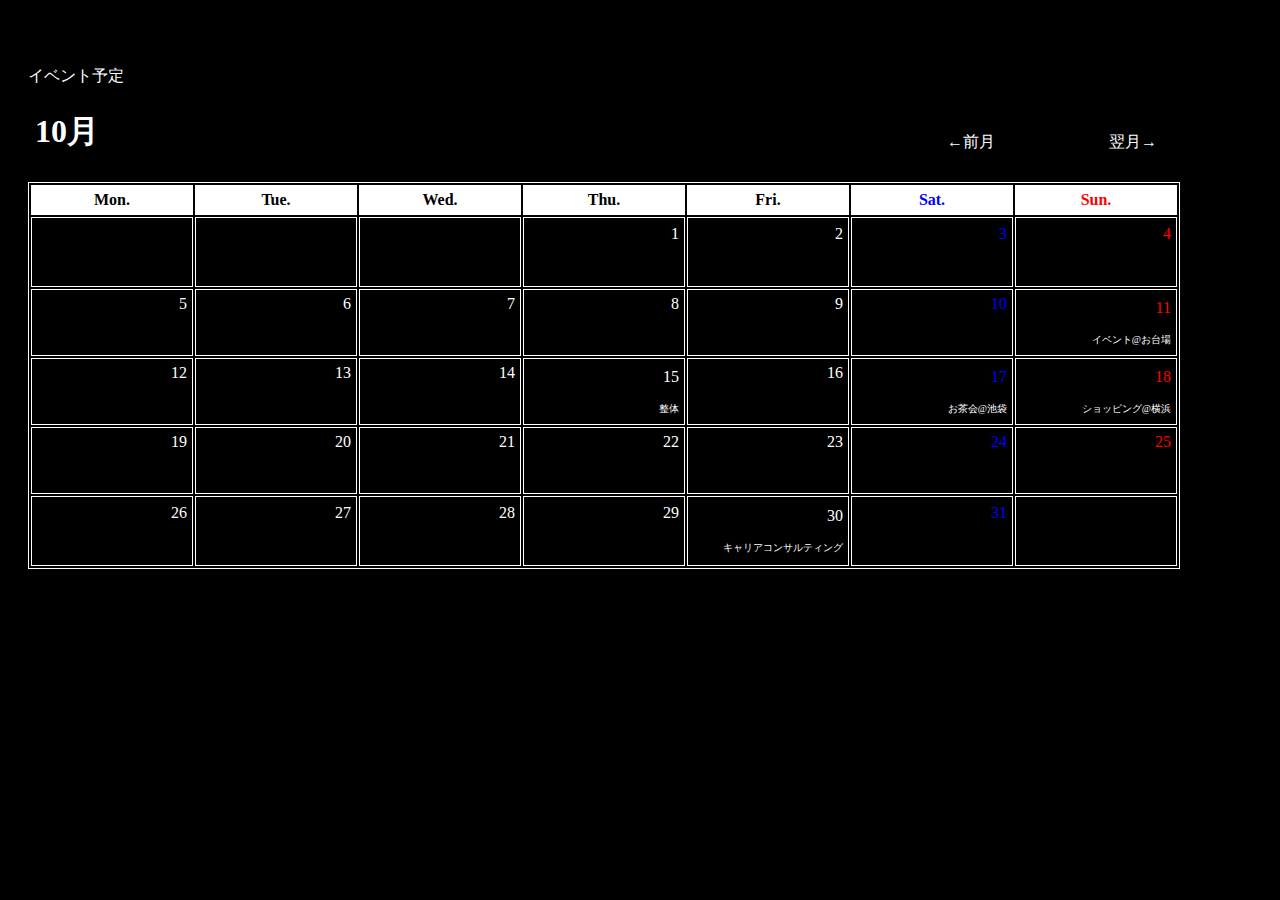
==== calendar.html @ 0e005faf "Add files via upload" ====
<html><head>
	<title>10月の予定</title>
	<link rel="stylesheet" href="style.css">
	<style>
		.mainContainer{
			text-align:left;
			margin-left:20px;
		}
		td{
			border:1px solid #FFFFFF;
			width:150px;
			padding:5px;
		}
		.days{
			font-weight:bold;
			background-color:white;
			color:black;
		}
		.sche{
			font-size:10px;
			color:white;
		}
	</style>
</head>
<body>

	<div class="mainContainer">
		<p>イベント予定</p>
		<div class="row">
			<div class="col-7">
				<table>
					<tr>
						<td style="border:none;"><h1>10月</h1></td>
						<td style="border:none;"></td>
						<td style="border:none;"></td>
						<td style="border:none;"></td>
						<td style="border:none;"></td>
						<td style="border:none;text-align:right;"><a href="calendar.html">←前月</a></td>
						<td style="border:none;text-align:right;"><a href="calendar.html">翌月→</a></td>
					</tr>
				</table>
			</div>
			<div class="col-7">
				<table style="border:1px solid #FFFFFF;">
					<thead style="text-align:center;">
						<tr>
				    	<td class="days">Mon.</td>
				    	<td class="days">Tue.</td>
				    	<td class="days">Wed.</td>
				    	<td class="days">Thu.</td>
				    	<td class="days">Fri.</td>
				    	<td class="days" style="color:blue;">Sat.</td>
				    	<td class="days" style="color:red;">Sun.</td>
				    	</tr>
			    	</thead>
			    	<tbody style="text-align:right;">
				    	<tr>
				    	<td><p>　</p><p>　</p></td>
				    	<td><p>　</p><p>　</p></td>
				    	<td><p>　</p><p>　</p></td>
				    	<td><p>1</p><p>　</p></td>
				    	<td><p>2</p><p>　</p></td>
				    	<td style="color:blue;"><p>3</p><p>　</p></td>
				    	<td style="color:red;"><p>4</p><p>　</p></td>
				    	</tr>
				    	<tr>
				    	<td><p>5</p><p>　</p></td>
				    	<td><p>6</p><p>　</p></td>
				    	<td><p>7</p><p>　</p></td>
				    	<td><p>8</p><p>　</p></td>
				    	<td><p>9</p><p>　</p></td>
				    	<td style="color:blue;"><p>10</p><p>　</p></td>
				    	<td style="color:red;"><p>11</p><p class="sche">イベント@お台場</p></td>
				    	</tr>
				    	<tr>
				    	<td><p>12</p><p>　</p></td>
				    	<td><p>13</p><p>　</p></td>
				    	<td><p>14</p><p>　</p></td>
				    	<td><p>15</p><p class="sche">整体</p></td>
				    	<td><p>16</p><p>　</p></td>
				    	<td style="color:blue;"><p>17</p><p class="sche">お茶会@池袋</p></td>
				    	<td style="color:red;"><p>18</p><p class="sche">ショッピング@横浜</p></td>
				    	</tr>
				    	<tr>
				    	<td><p>19</p><p>　</p></td>
				    	<td><p>20</p><p>　</p></td>
				    	<td><p>21</p><p>　</p></td>
				    	<td><p>22</p><p>　</p></td>
				    	<td><p>23</p><p>　</p></td>
				    	<td style="color:blue;"><p>24</p><p>　</p></td>
				    	<td style="color:red;"><p>25</p><p>　</p></td>
				    	</tr>
				    	<tr>
				    	<td><p>26</p><p>　</p></td>
				    	<td><p>27</p><p>　</p></td>
				    	<td><p>28</p><p>　</p></td>
				    	<td><p>29</p><p>　</p></td>
				    	<td><p>30</p><p class="sche">キャリアコンサルティング</p></td>
				    	<td style="color:blue;"><p>31</p><p>　</p></td>
				    	<td style="color:red;"><p>　</p><p>　</p></td>
				    	</tr>
			    	</tbody>
			</table>
		</div>
	</div>
	
</body>
</html>
---- style.css ----
.base {
  display: flex;
  flex-direction: row;
  width: 100vw;
  height: 100vh;
}
.class1 {
  width: 250px;
  height: 100%;
}
 
.class2 {
  display: flex;
  flex-direction: column;
  width: 100vw;
  height: 100%;
}
 
body{ 
 background-color:#000000;
 color:white;
 text-align:center;
 }

.mainContainer{
 width:100% - 30px;
 height:auto - 60px;
 margin-top:50px;
 text-align:center;
 align-items:center;
 min-width:calc(100vw - 300px);
 overflow:hidden;
}

.reminderContainer{
 width:500px;
 height:auto;
 padding:20px;
 text-align:center;
 margin-left: auto;
 margin-right: auto;
}

.ul-align-center{
 display: flex;
 text-align:left;
 align-items: center;
 flex-direction: column;
}

.blink {
 animation: blinkAnime 1s infinite alternate;
}
@keyframes blinkAnime{
 0%{color: #FF0000}
 25%{color: #FFFF00}
 50%{color: #FF6600}
 75%{color: #00FF00}
 100%{color: #00FFFF}
}

.link{
 color:white;
 text-decoration: none;
}

a{
 color:white;
 text-decoration: none;
}

input[type="button"] {
 font-weight: bold;
 width: 150px;
}

.torikeshi{
 text-decoration: line-through;
}
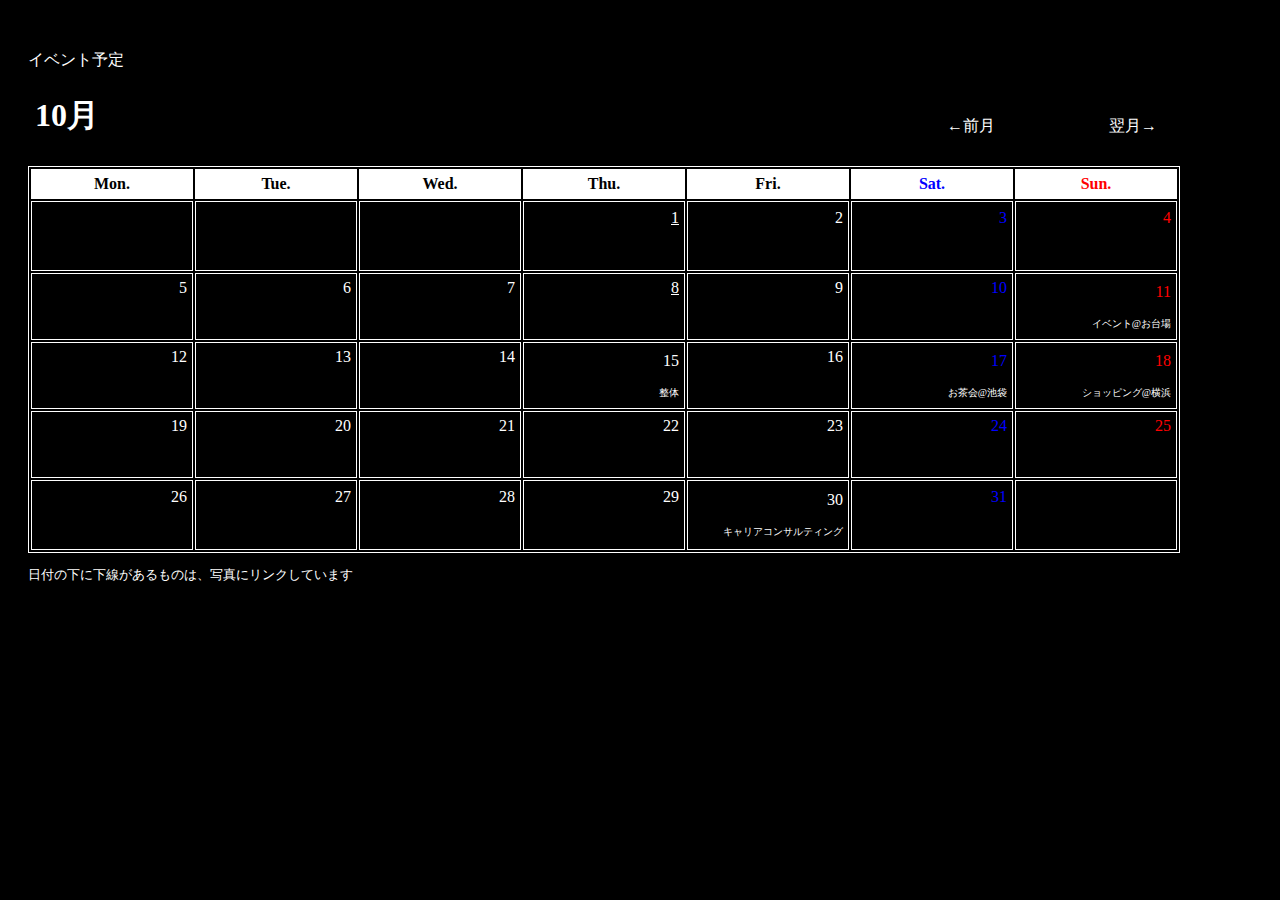
==== commit 5aafda37: "Add files via upload" ====
--- a/calendar.html
+++ b/calendar.html
@@ -19,6 +19,9 @@
 		.sche{
 			font-size:10px;
 			color:white;
+		}
+		.link{
+			text-decoration-line:underline;
 		}
 	</style>
 </head>
@@ -58,7 +61,7 @@
 				    	<td><p>　</p><p>　</p></td>
 				    	<td><p>　</p><p>　</p></td>
 				    	<td><p>　</p><p>　</p></td>
-				    	<td><p>1</p><p>　</p></td>
+				    	<td><a href="under.html #1001" class="link"><p>1</p></a><p>　</p></td>
 				    	<td><p>2</p><p>　</p></td>
 				    	<td style="color:blue;"><p>3</p><p>　</p></td>
 				    	<td style="color:red;"><p>4</p><p>　</p></td>
@@ -67,7 +70,7 @@
 				    	<td><p>5</p><p>　</p></td>
 				    	<td><p>6</p><p>　</p></td>
 				    	<td><p>7</p><p>　</p></td>
-				    	<td><p>8</p><p>　</p></td>
+				    	<td><a href="under.html #1008" class="link"><p>8</p></a><p>　</p></td>
 				    	<td><p>9</p><p>　</p></td>
 				    	<td style="color:blue;"><p>10</p><p>　</p></td>
 				    	<td style="color:red;"><p>11</p><p class="sche">イベント@お台場</p></td>
@@ -101,6 +104,7 @@
 				    	</tr>
 			    	</tbody>
 			</table>
+			<p style="font-size:small">日付の下に下線があるものは、写真にリンクしています</p>
 		</div>
 	</div>
 	
--- a/style.css
+++ b/style.css
@@ -2,7 +2,6 @@
 .base {
   display: flex;
   flex-direction: row;
-  width: 100vw;
   height: 100vh;
 }
 .class1 {
@@ -24,13 +23,12 @@
  }
 
 .mainContainer{
- width:100% - 30px;
+ width:100% - 300px;
  height:auto - 60px;
  margin-top:50px;
  text-align:center;
  align-items:center;
  min-width:calc(100vw - 300px);
- overflow:hidden;
 }
 
 .reminderContainer{
